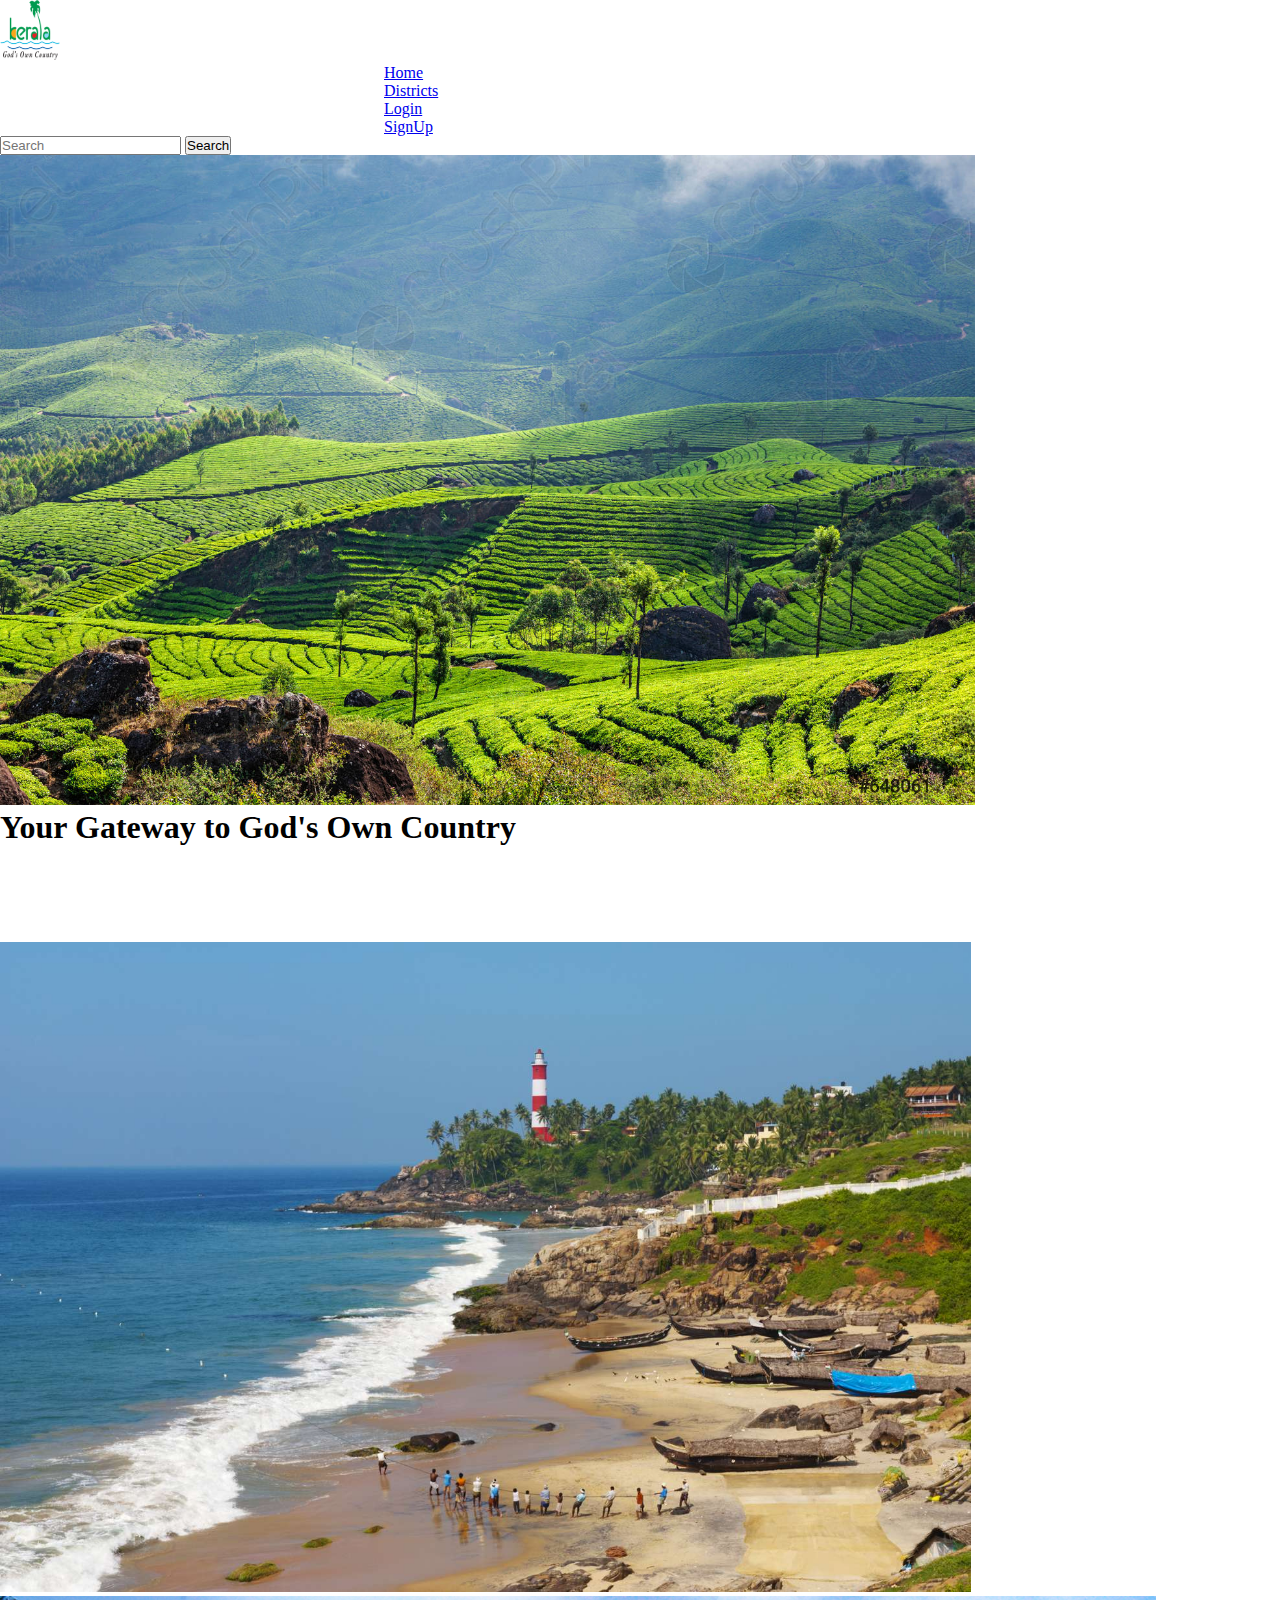
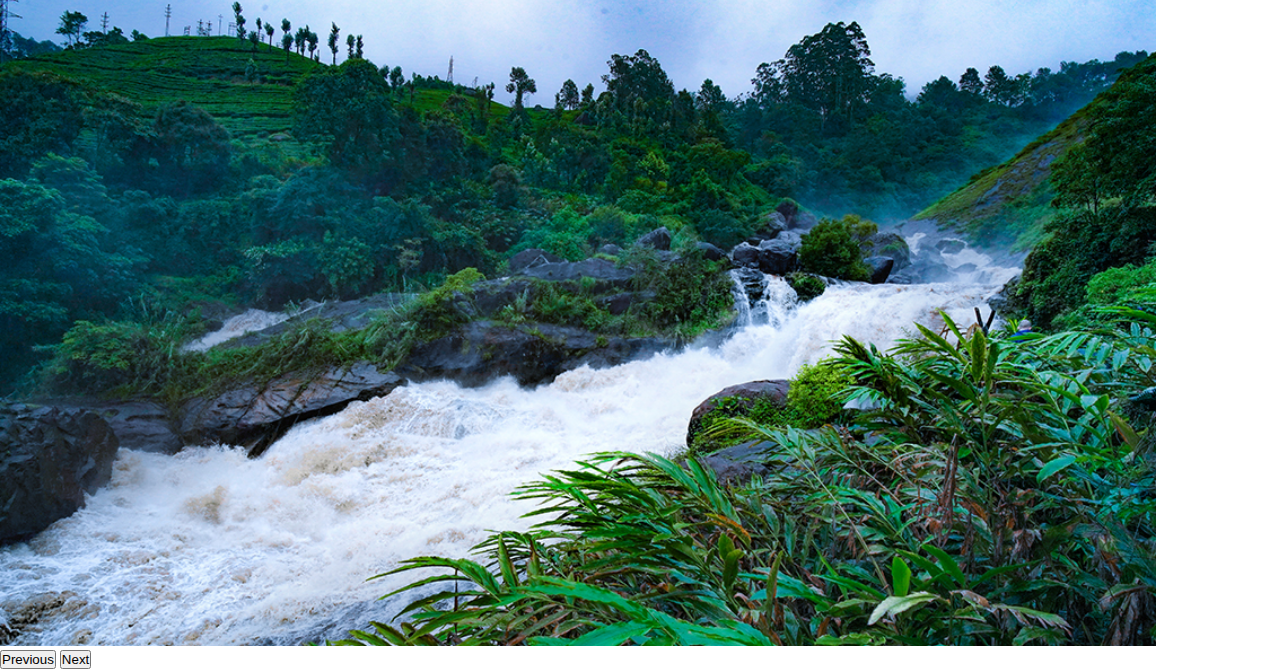
==== index.html @ 3febbd39 "first commit" ====
<!DOCTYPE html>
<html lang="en">

<head>
    <meta charset="UTF-8">
    <meta name="viewport" content="width=device-width, initial-scale=1.0">
    <title>Kerala Tourism</title>
    <link rel="stylesheet" href="style.css">
    <link href="https://cdn.jsdelivr.net/npm/bootstrap@5.3.2/dist/css/bootstrap.min.css" rel="stylesheet"
        integrity="sha384-T3c6CoIi6uLrA9TneNEoa7RxnatzjcDSCmG1MXxSR1GAsXEV/Dwwykc2MPK8M2HN" crossorigin="anonymous">
</head>

<body>

    <!-- /Navbar -->

    <nav class="navbar navbar-expand-lg bg-transparent">
        <div class="container-fluid">
            <a class="navbar-brand" href="#">
                <img src="images/logo2.png" alt="Logo" style="width:60px; height:60px;">
            </a>
            <div class="collapse navbar-collapse" id="navbarSupportedContent">
                <ul class="navbar-nav me-auto mb-2 mb-lg-0">
                    <li class="nav-item">
                        <a href="home.html" class="nav-link active" aria-current="page" href="#">Home</a>
                    </li>
                    <li class="nav-item">
                        <a href="districts.html" class="nav-link active" aria-current="page" href="#">Districts</a>
                    </li>
                    <li class="nav-item">
                        <a href="login.html" class="nav-link" href="#">Login</a>
                      </li>
                      <li class="nav-item dropdown">
                        <a href="signup.html" class="nav-link" href="#">SignUp</a>
                      </li>
                    </ul>
                    <form class="d-flex" role="search">
                      <input class="form-control me-2" type="search" placeholder="Search" aria-label="Search">
                      <button class="btn btn-outline-success" type="submit">Search</button>
                    </form>
                </ul>
            </div>
        </div>
    </nav>
    <div id="carouselExampleRide" class="carousel slide" data-bs-ride="true">
        <div class="carousel-inner">
            <div class="carousel-item active">
                <img src="images/green-tea-plantations-munnar-kerala-648061.jpg" class="d-block w-100" alt="..."
                    style="height: 650px;">
                    <div class="carousel-caption">
                        <h1>Your Gateway to God's Own Country</h1>
                    </div>
            </div>
            <div class="carousel-item">
                <img src="images/GettyImages-158318929-596cca145f9b582c3577c6e4.jpg" class="d-block w-100" alt="..."
                    style="height: 650px;">
            </div>
            <div class="carousel-item">
                <img src="images/Attukad_Waterfalls_Idukki_2703.jpg" class="d-block w-100" alt="..."
                    style="height: 650px;">
            </div>
        </div>
        <button class="carousel-control-prev" type="button" data-bs-target="#carouselExampleRide" data-bs-slide="prev">
            <span class="carousel-control-prev-icon" aria-hidden="true"></span>
            <span class="visually-hidden">Previous</span>
        </button>
        <button class="carousel-control-next" type="button" data-bs-target="#carouselExampleRide" data-bs-slide="next">
            <span class="carousel-control-next-icon" aria-hidden="true"></span>
            <span class="visually-hidden">Next</span>
        </button>
    </div>





    <script src="https://cdn.jsdelivr.net/npm/bootstrap@5.3.2/dist/js/bootstrap.bundle.min.js"
        integrity="sha384-C6RzsynM9kWDrMNeT87bh95OGNyZPhcTNXj1NW7RuBCsyN/o0jlpcV8Qyq46cDfL"
        crossorigin="anonymous"></script>
</body>

</html>
---- style.css ----
*{
    margin: 0;
    padding: 0;
}

.nav-link{
    margin-left: 30%;
}

h1{
    text-align: left;
    margin-top: 0;
    margin-bottom: 3em;
}



.background-signup{
    background-image: url(images/GettyImages-158318929-596cca145f9b582c3577c6e4.jpg);
    background-size: cover;
    height: 100%;
    min-height: 100vh;
}

.row{
    font-weight: 500;  
}

.background-login{
    background-image: url(images/kerala-tamil-nadu-05-b78e963f-74df-4fc2-9e85-76729f346078.jpg);
    background-size: cover;
    height: 100%;
    min-height: 100vh;
}

.col{
    font-weight: 500;
}

#fp{
    text-decoration: none;
}

.dist{
    text-decoration: none;
}

.des1{
    margin-top: 5%;
}

.login-bg{
    background-color: #845832;
    padding: 5%;
    border-radius: 15px;
    opacity: 0.9;
}

.signup-bg{
    background-color: #3871a8;
    border-radius: 15px;
    opacity: 0.8;
    padding-left: 1% !important;
    padding-right: 1% !important;
    padding-top: 2%;
    padding-bottom: 2%;
}
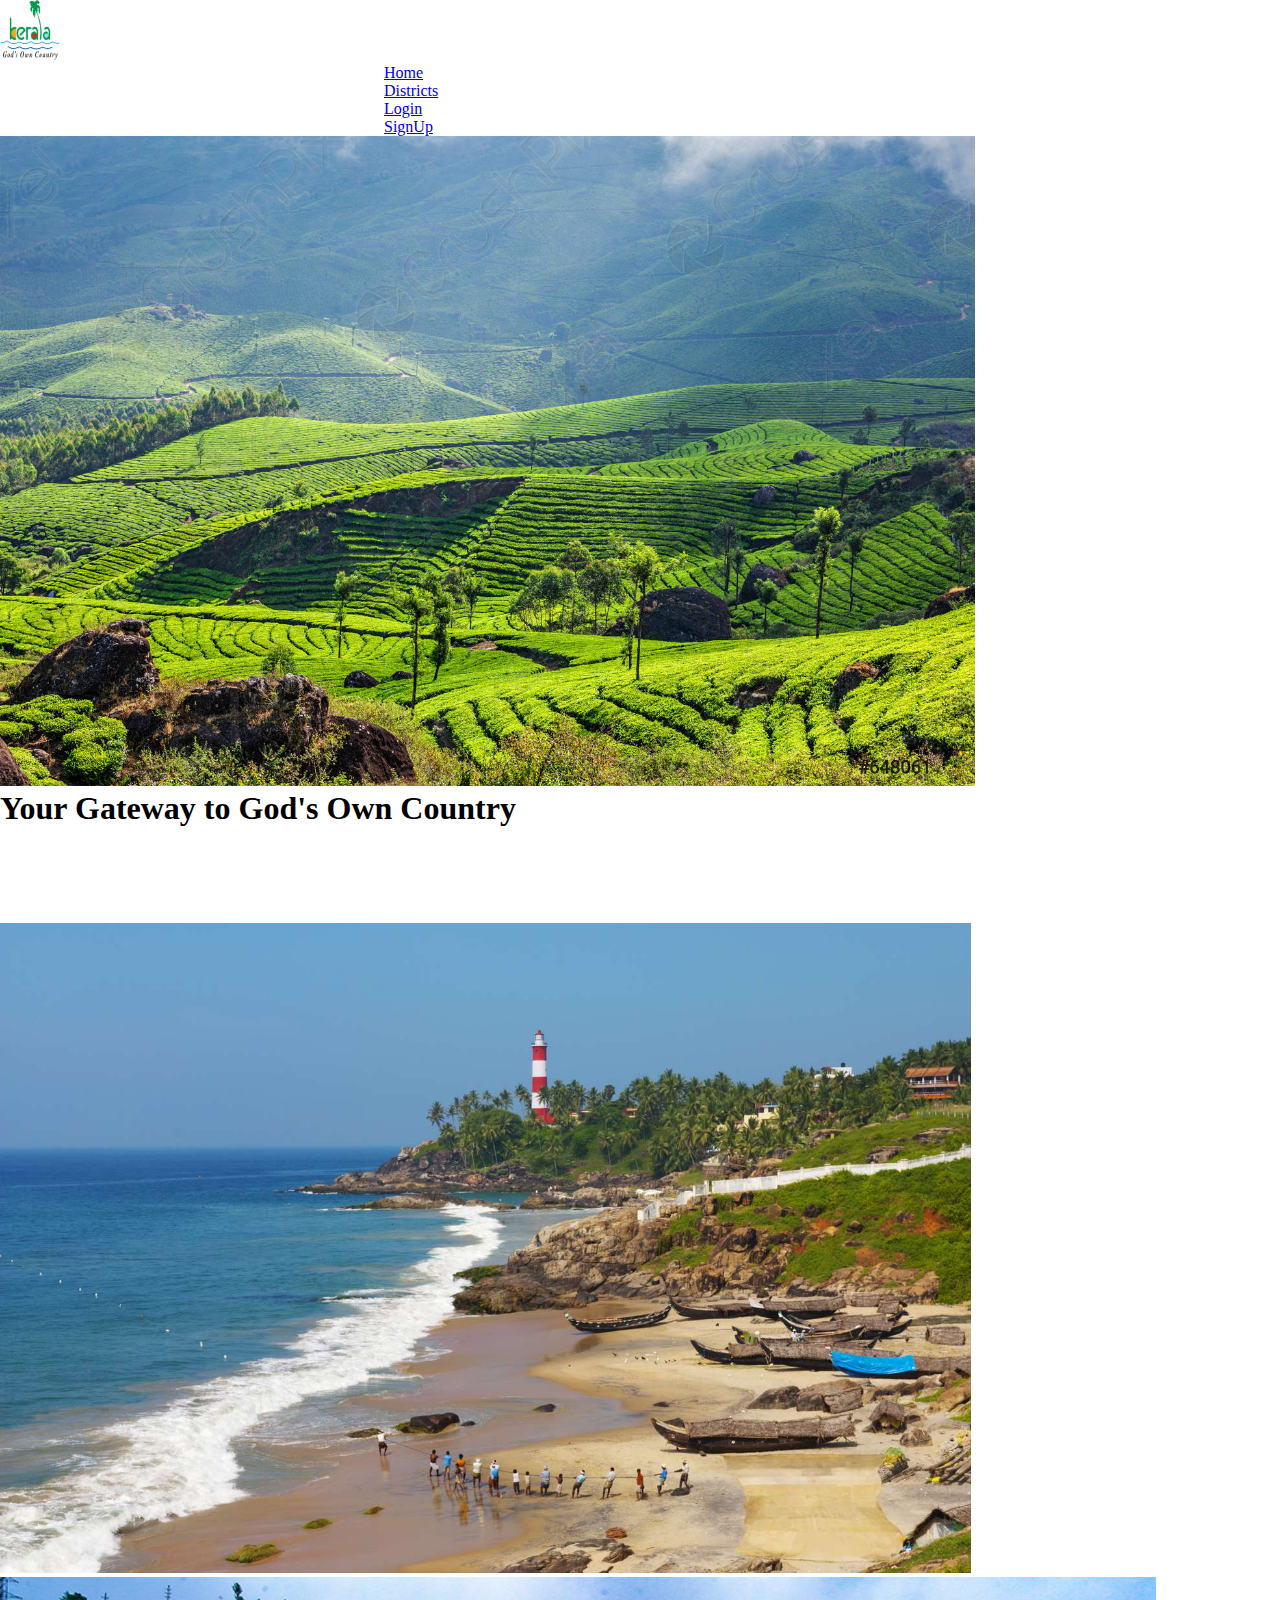
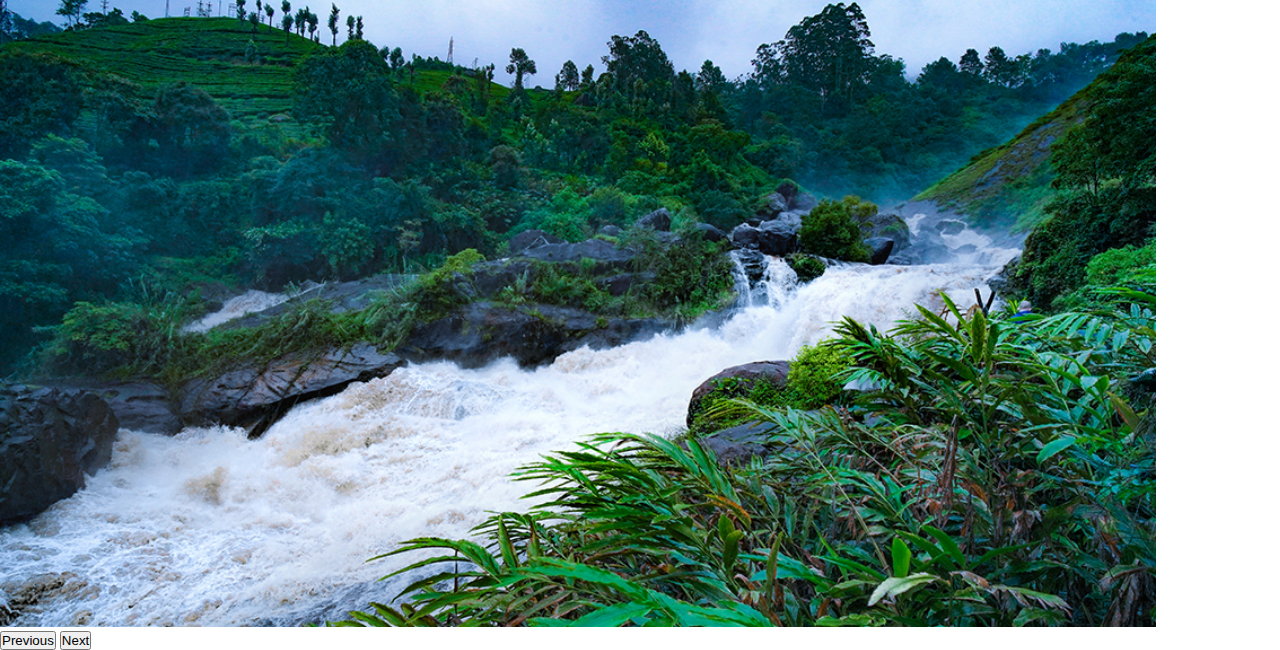
==== commit 7d63fd5f: "first commit" ====
--- a/index.html
+++ b/index.html
@@ -34,11 +34,11 @@
                         <a href="signup.html" class="nav-link" href="#">SignUp</a>
                       </li>
                     </ul>
-                    <form class="d-flex" role="search">
+                    <!-- <form class="d-flex" role="search">
                       <input class="form-control me-2" type="search" placeholder="Search" aria-label="Search">
                       <button class="btn btn-outline-success" type="submit">Search</button>
                     </form>
-                </ul>
+                </ul> -->
             </div>
         </div>
     </nav>
